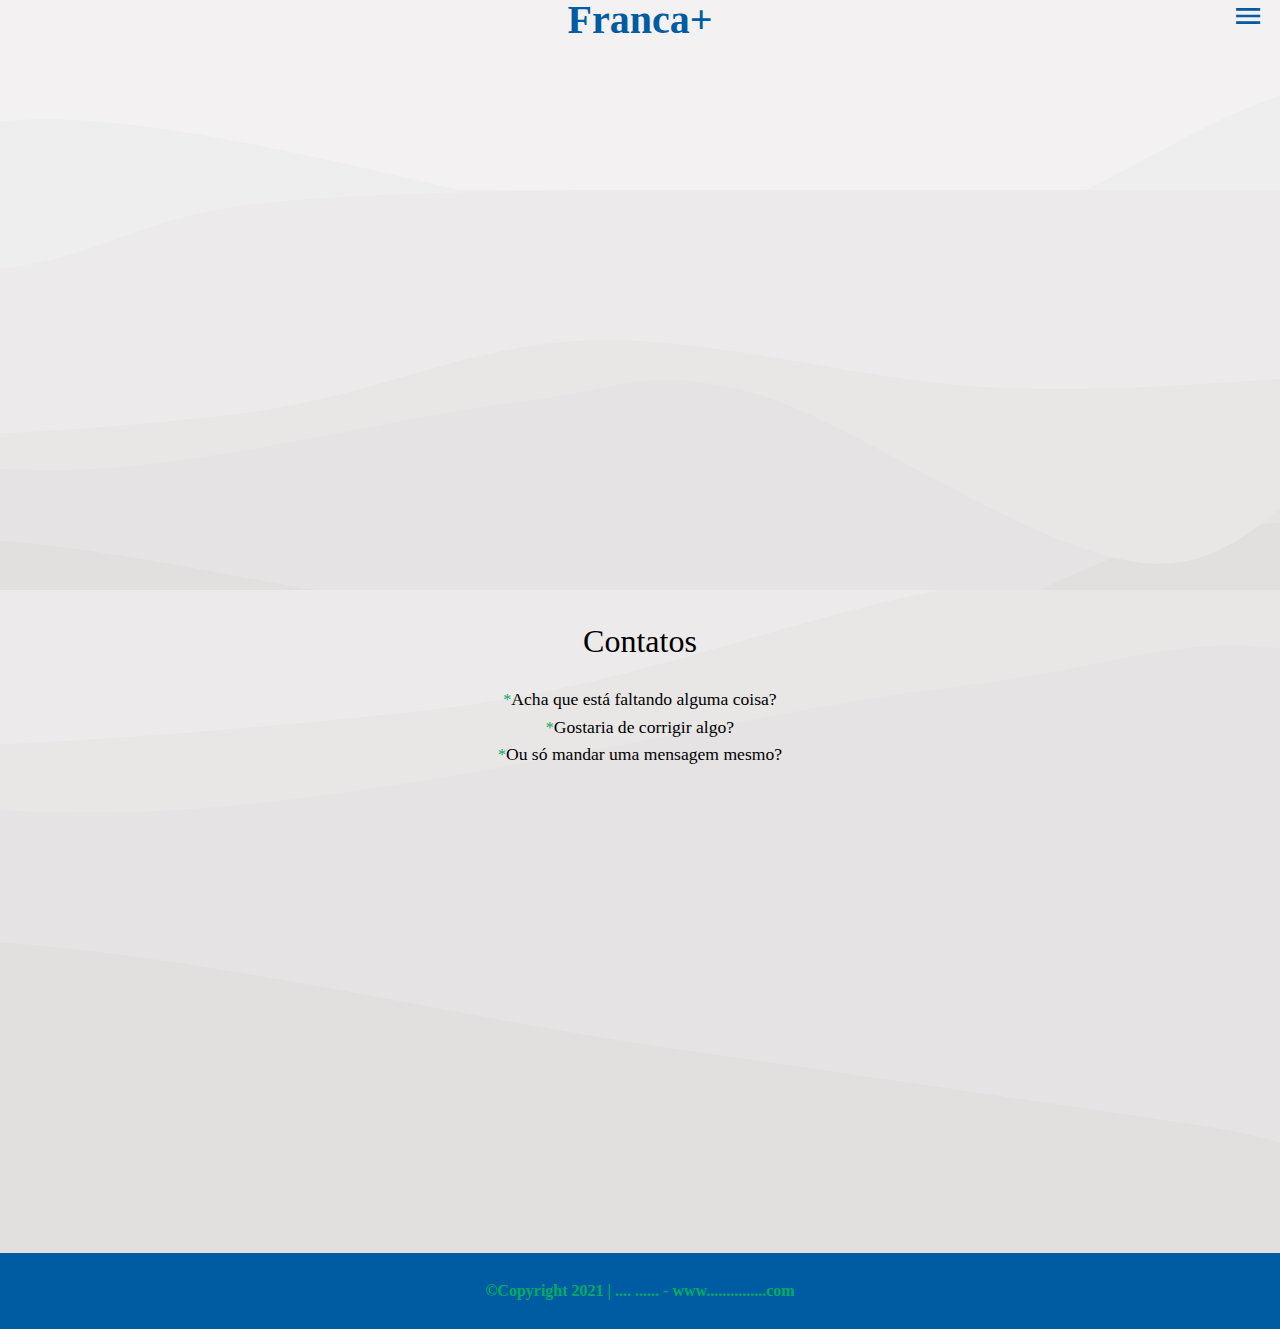
==== html/contatos.html @ 79718978 "ajustes" ====
<!DOCTYPE html>
<html lang="pt-BR">

<head>
    <meta charset="UTF-8">
    <meta http-equiv="X-UA-Compatible" content="IE=edge">
    <link href="https://fonts.googleapis.com/icon?family=Material+Icons" rel="stylesheet">
    <meta name="viewport" content="width=device-width, initial-scale=1.0">
    <link rel="stylesheet" href="../assets/css/reset.css">
    <link rel="preconnect" href="https://fonts.googleapis.com">
    <link rel="preconnect" href="https://fonts.gstatic.com" crossorigin>
    <link rel="stylesheet" href="../assets/css/root.css">
    <link href="https://fonts.googleapis.com/css2?family=PT+Sans&display=swap" rel="stylesheet">
    <title>Franca +</title>
    <link rel="stylesheet" href="../assets/css/body.css">
    <link rel="stylesheet" href="../assets/css/header.css">
    <link rel="stylesheet" href="../assets/css/materia.css">
    <link rel="stylesheet" href="../assets/css/footer.css">


</head>

<body>
    <header>
        <img src="assets/img/logo.png" alt="" class="header-logo">
        <a href="../index.html">
            <h3>Franca+</h3>
        </a>

        <span class="material-icons menu">menu</span>
        <ul class="lista-menu invisivel">
            <a href="../index.html">
                <li class="item-lista-menu">home </li>
            </a>
            <a href="sobre.html">
                <li class="item-lista-menu">sobre</li>
            </a>
            <a href="contatos.html">
                <li class="item-lista-menu">contatos</li>
            </a>
        </ul>

        <!--...-->
        <p></p>
        <!--...-->
        <span class="material-icons icone">alternate_email</span>
        <!--icon da pagina-->

    </header>
    <section class="materia">

        <img class="imgtopo" src="../assets/img/fundobody.svg" alt="">


        <div class="container">
            <h2>Contatos</h2>


            <ul>
                <li>Acha que está faltando alguma coisa?</li>
                <li>Gostaria de corrigir algo?</li>
                <li>Ou só mandar uma mensagem mesmo?</li>
            </ul>


    </section>
    <footer>
        <p>©Copyright 2021 | .... ...... - www...............com</p>
    </footer>

    <script src="../js/menu.js"></script>
</body>

</html>
---- assets/css/root.css ----
:root{
    --cor-bg-1: #005CA2;
    --cor-bg-2: #00AD63;
    --cor-bg-3: #0000B0;
    --cor-bg-4: #005ca2b0;
    --cor-bg-branca: #fff;
    --cor-bg-preta: #000;

}
.container{
    padding: 0 30px;
    min-height: calc(100vh - 20.75rem);
}
a{
    text-decoration: none;
    color: unset;
}
---- assets/css/body.css ----
body{
    background-image: url(../img/fundobody.svg);
    background-size: cover;
}
---- assets/css/header.css ----
header{
    display: flex;
    flex-direction: column;
    align-items: center;
    justify-content: center;
    position: relative;
}
.menu{
    position: absolute;
    top: 0;
    right: 1rem;
    font-size: 2rem;
    color: var(--cor-bg-1);
    cursor: pointer;
}
.invisivel{
    display: none;
    visibility: hidden;
}
.visivel{
    display: flex;
    flex-direction: column;
    align-items:center;
    justify-content: center;
    width: 100%;
}
.item-lista-menu {
    text-transform: uppercase;
    border-bottom: 1px var(--cor-bg-4) solid;
    width: 100%;
    text-align: center;
    color: var(--cor-bg-2);
    padding: .5rem 0 .5rem 0;
    font-size: 1.5rem;
    
}
.lista-menu a{
    text-decoration: none;
    width: 100%; 
}
header h3{
    text-decoration: none;
    font-weight: bold;
    font-size: 2.5rem;
    color: var(--cor-bg-1);
}
header p{
    line-height: 1.8;
    color: var(--cor-bg-1);
}

.icone{
    color: var(--cor-bg-1);
    font-size: 150px;
}
---- assets/css/materia.css ----
.container{
    padding: 0 30px 0 30px;
    width: 100%;
    
}
.materia .imgtopo{
    width: 100%;
    min-height:380px ;
    max-height: 400px;

    object-fit: cover;
} 
.materia h2{
    text-align: center;
    margin: 2rem 0;
    font-size: 2rem;
} 
.materia p{
    padding: 0 40px;
    font-size: 1.1rem;
    line-height: 1.2rem;
    text-align: justify;
}
.img-container{
    width: 80%;
    min-height:380px ;
    max-height: 400px;
    display: block;
    margin: 2rem auto;

    object-fit: cover;
} 
.mapa-local{
    width:400px;
    height:400px;
    margin: auto;
    border-radius: 10px;
}
.materia ul{
    
    max-width: 380px;
    margin: 0 auto;

}
.materia ul li{
    font-size: 1.1rem;
    margin: .5rem;
    text-align: center;

}
.materia ul li::before{
    content: "*";
    font-size: 1rem;
    
    font-family: 'Material Icons';
    color: #00AD63;

}
.materia .container{
    
} 
.autor-artigo {
   margin-top: 1rem;
}
.autor-artigo a{
    display: flex;
    align-items: center;
    text-decoration: none;
    color: unset;
}
.autor-artigo .rosto-autor{
    width: 3.12rem;
    height:3.12rem;
    border-radius: 50%;
    margin-right: 1rem;
}
.autor-artigo .nome-autor{
    font-size: 1.2rem;
}

@media only screen and (max-width: 600px) {
    .materia p{
        padding: 0 0;
        font-size: 1.1rem;
        line-height: 1.2rem;
        text-align: justify;
    } 
    .img-container{
        width: 100%;
        height: auto;
        display: block;
        margin: 2rem auto;
    
        
        
    } 
    .mapa-local{
        width:250px;
        height:250px;
        margin: auto;
        border-radius: 10px;
    }
  }
---- assets/css/footer.css ----
footer{
    width: 100%;
    box-sizing: border-box;
    background-color:var(--cor-bg-1) ;
    display: flex;
    align-items: center;
    justify-content: center;
    margin-top: 60px;
    padding: 30px 0;
}
footer p{
    word-wrap: break-word;
    color:var(--cor-bg-2) ;
    font-size: 1rem;
    font-weight:900 ;
    
}
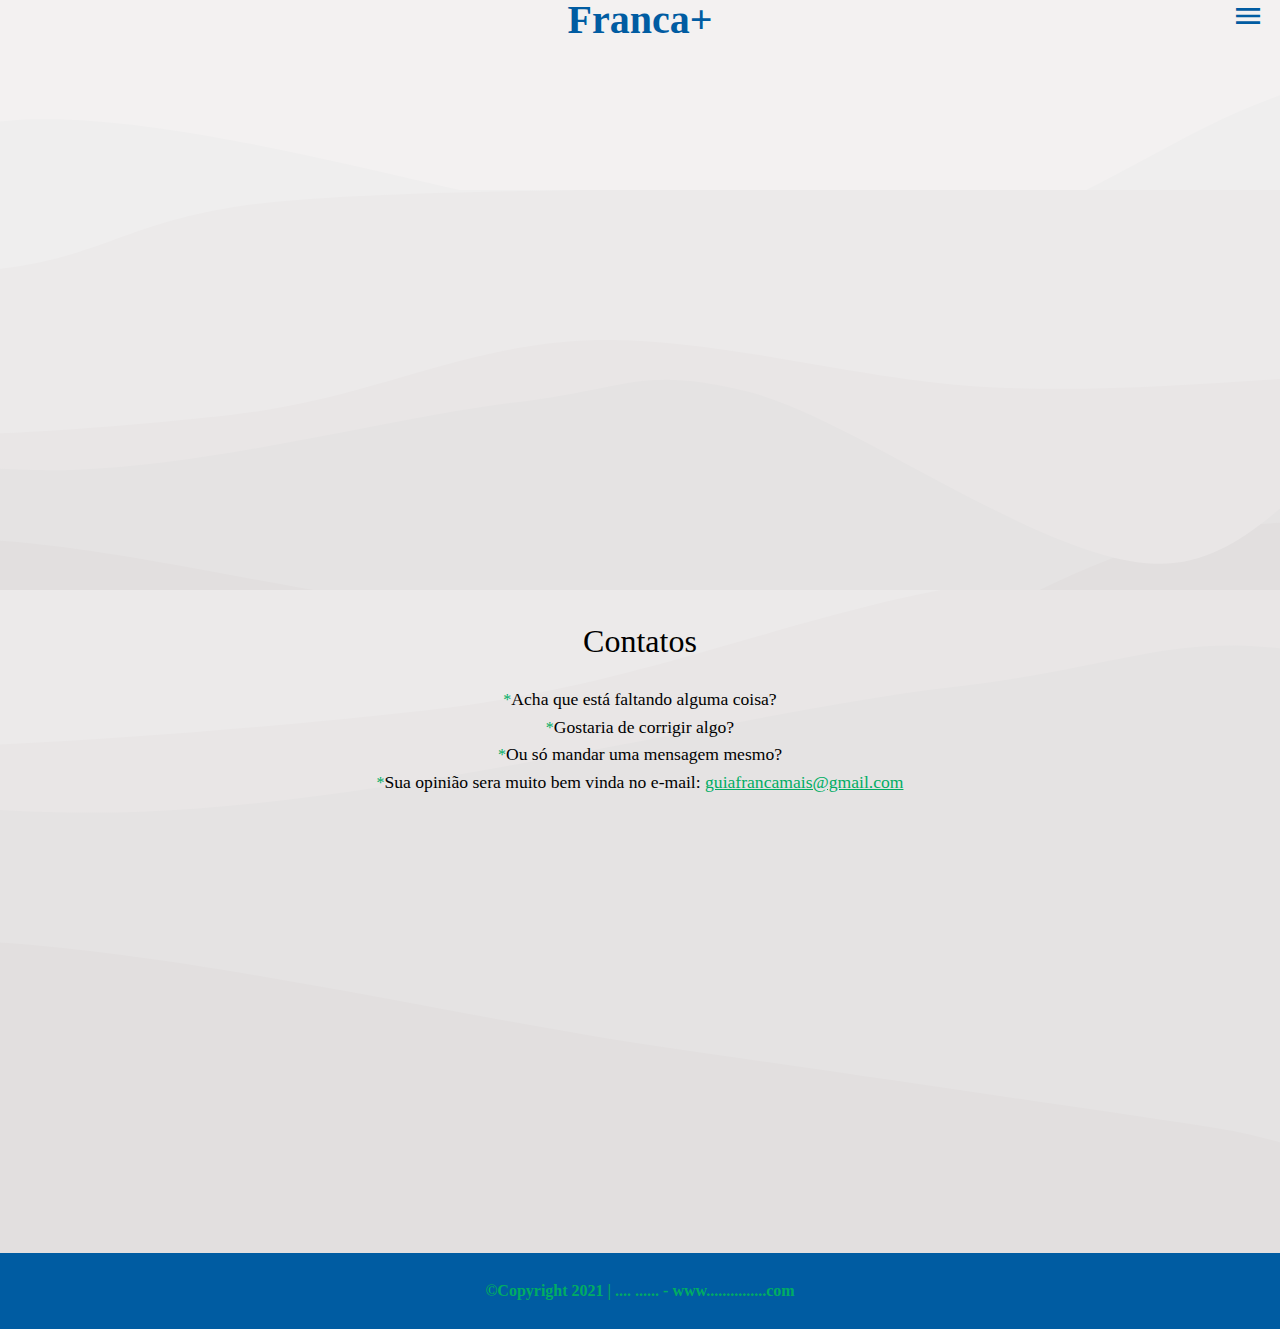
==== commit e7c31fea: "contato" ====
--- a/html/contatos.html
+++ b/html/contatos.html
@@ -60,6 +60,7 @@
                 <li>Acha que está faltando alguma coisa?</li>
                 <li>Gostaria de corrigir algo?</li>
                 <li>Ou só mandar uma mensagem mesmo?</li>
+                <li>Sua opinião sera muito bem vinda no e-mail: <a class="e-mail" href="mailtmailto:guiafrancamais@gmail.com"> guiafrancamais@gmail.com</a></li>
             </ul>
 
 
--- a/assets/css/materia.css
+++ b/assets/css/materia.css
@@ -38,7 +38,7 @@
 }
 .materia ul{
     
-    max-width: 380px;
+    max-width: 580px;
     margin: 0 auto;
 
 }
@@ -47,6 +47,10 @@
     margin: .5rem;
     text-align: center;
 
+}
+.e-mail{
+    color: var(--cor-bg-2);
+    text-decoration: underline;
 }
 .materia ul li::before{
     content: "*";
